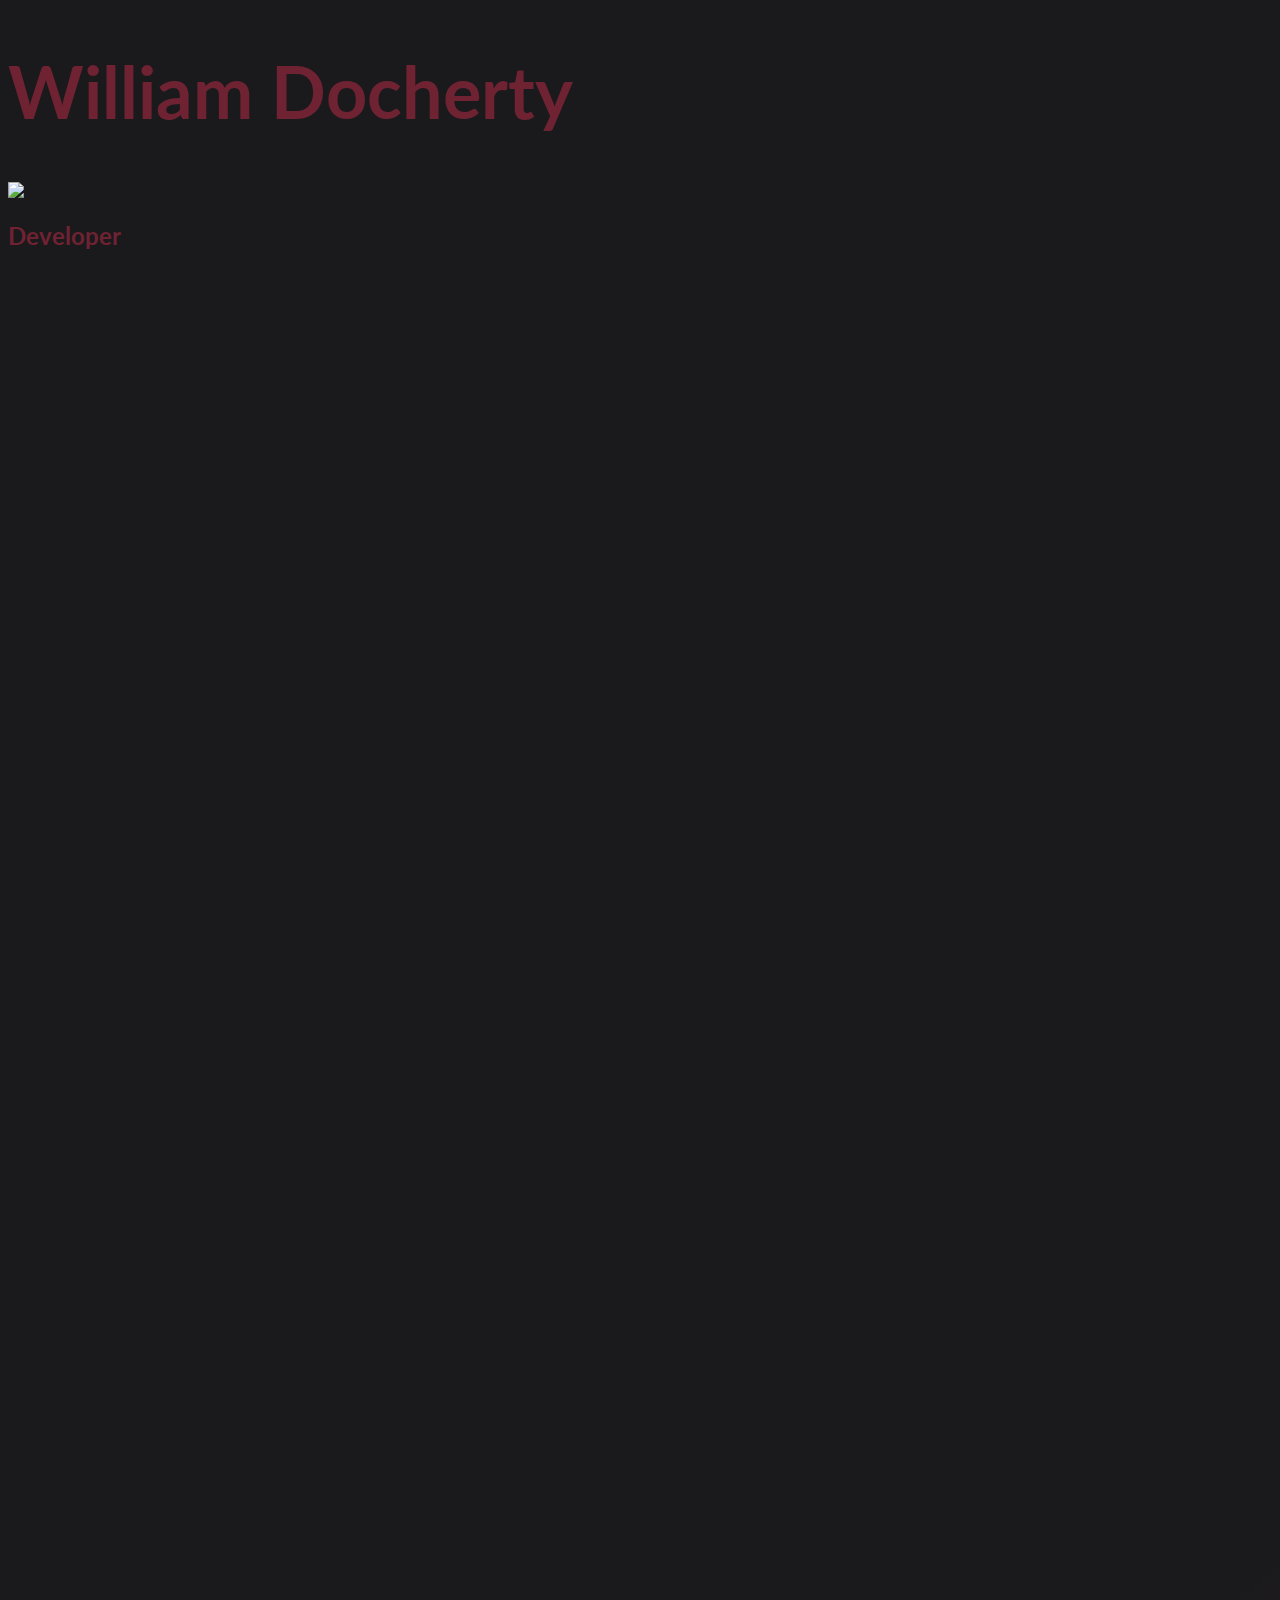
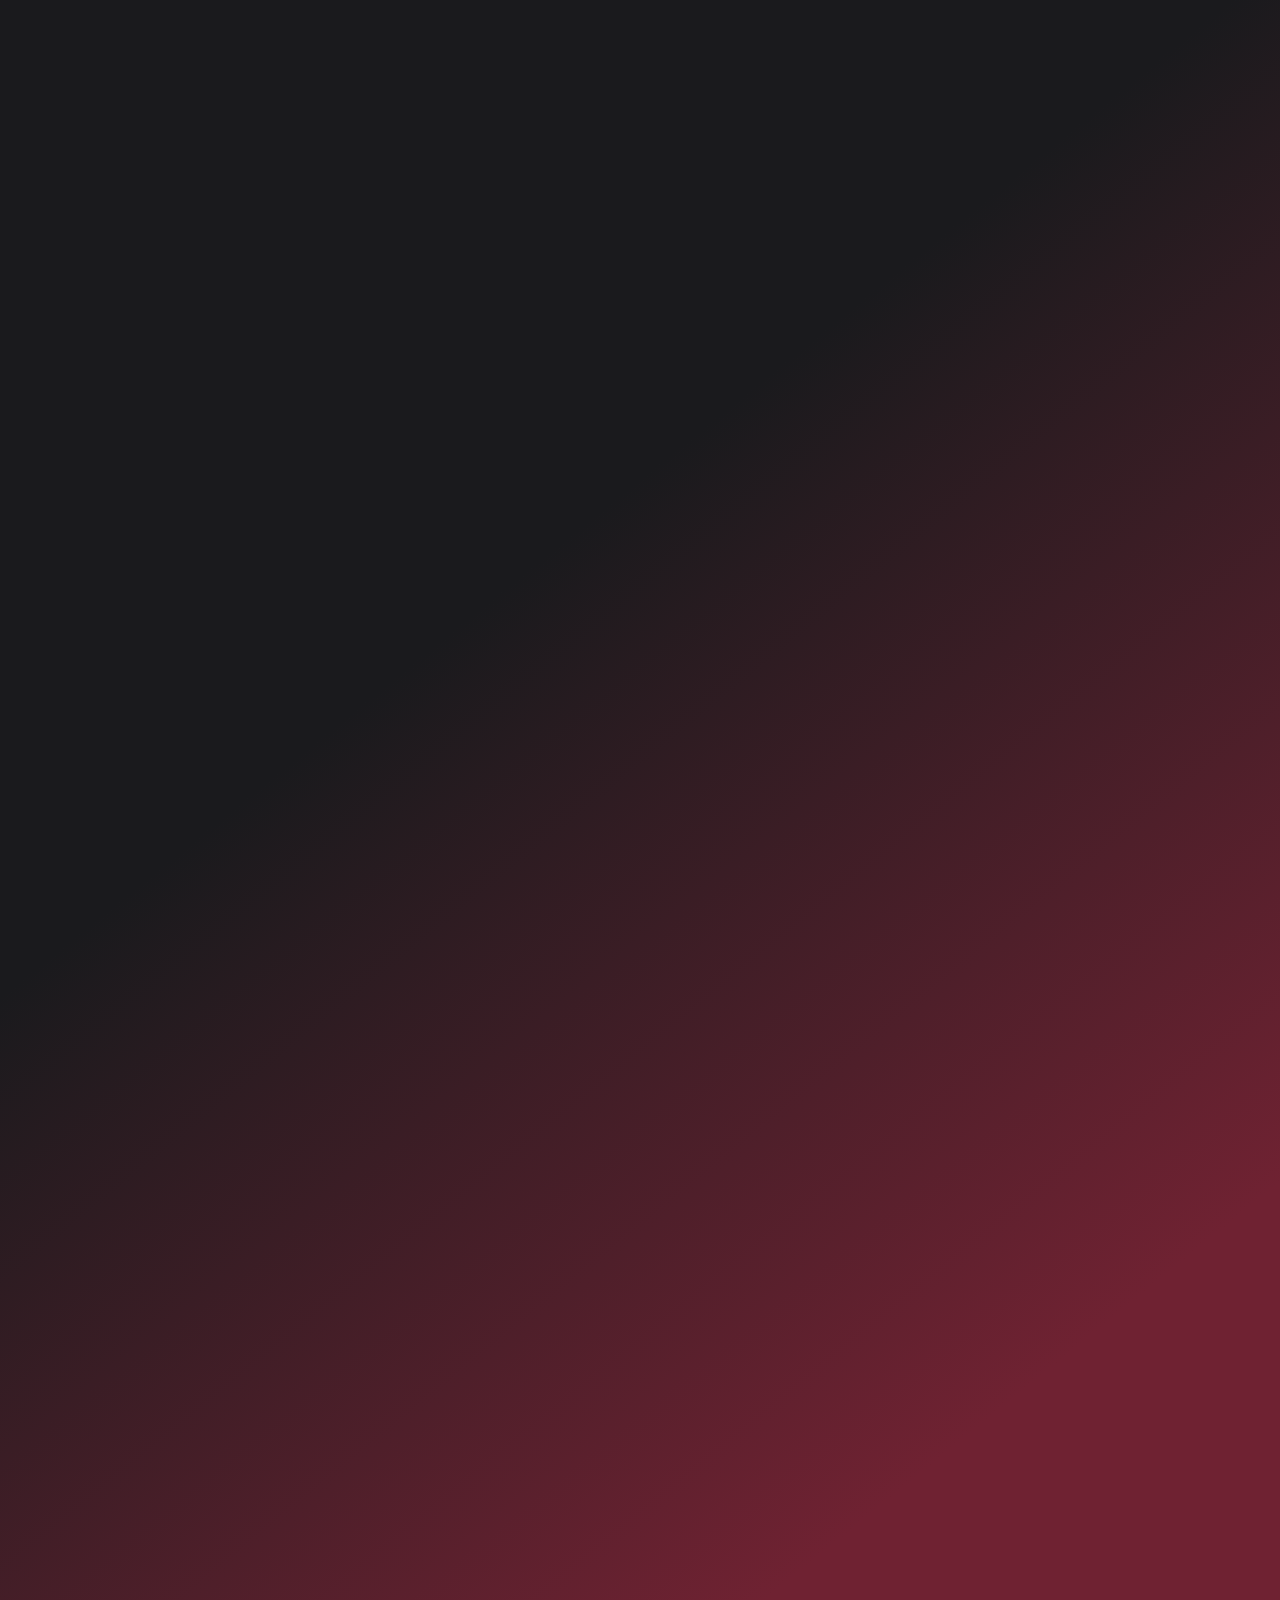
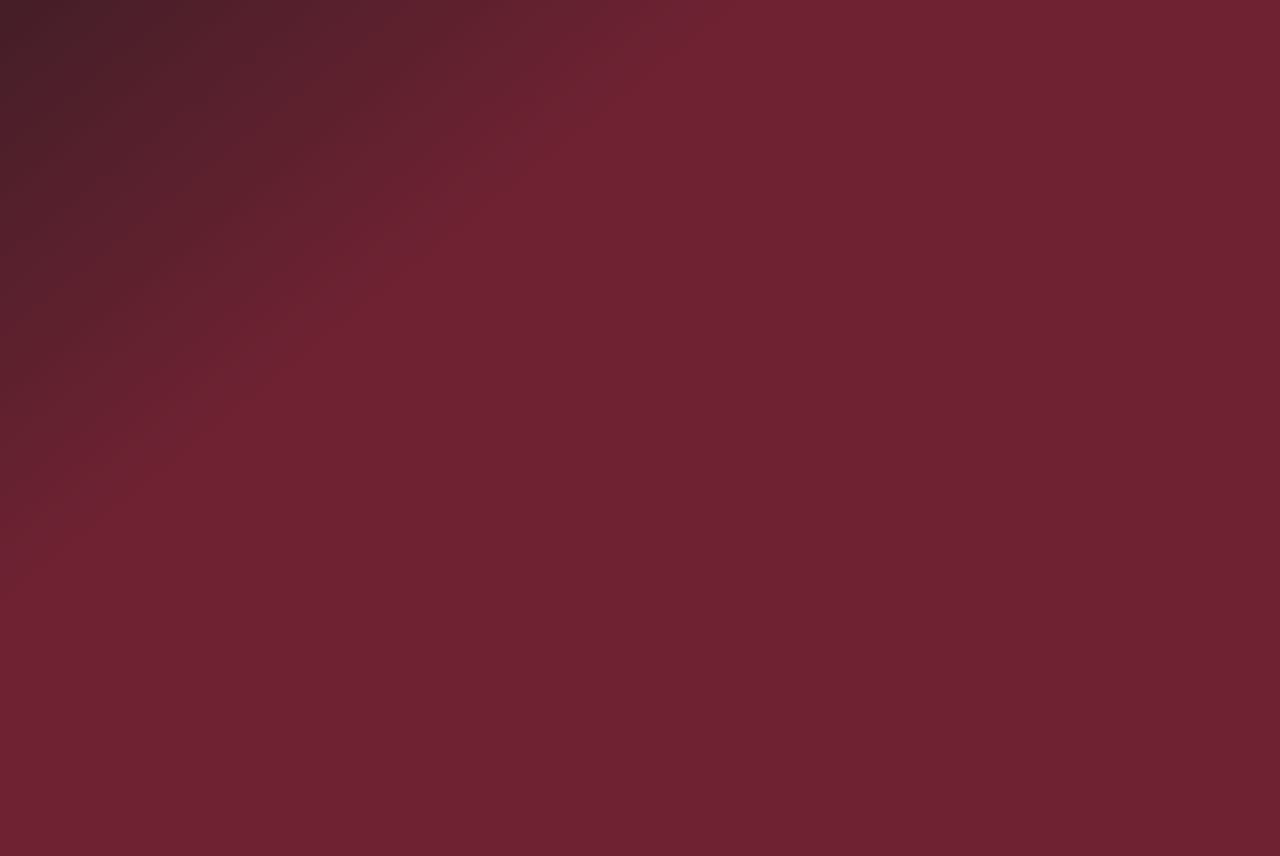
==== index.html @ 9043ebc9 "Start To the Website." ====
<!DOCTYPE html>
<html>
	<head>
		<title>William Docherty - Digital Portfolio</title>
		<link rel="stylesheet" href="https://cdn.jsdelivr.net/npm/bootstrap@4.5.3/dist/css/bootstrap.min.css" integrity="sha384-TX8t27EcRE3e/ihU7zmQxVncDAy5uIKz4rEkgIXeMed4M0jlfIDPvg6uqKI2xXr2" crossorigin="anonymous">
		<link href="https://fonts.googleapis.com/css2?family=Lato:ital,wght@0,300;0,400;0,700;0,900;1,300;1,400;1,700;1,900&display=swap" rel="stylesheet">
		<link rel="stylesheet" type="text/css" href="stylesheet.css">
		<link rel="stylesheet" href="https://cdnjs.cloudflare.com/ajax/libs/animate.css/4.1.1/animate.min.css"/>
		
	</head>

	<body>
		<div class="container-fluid mt-2">
			<div style="border: 0px solid black;" class ="row header">
				<div class="col-12">
					<h1 class="name animate__animated animate__fadeInLeft">William Docherty</h1>
				</div>
			</div>

			
			<div class="row">
				<div style="border: 0px solid black;" class="col-12  text-center">
					<a href="https://placeholder.com"><img class="animate__animated animate__fadeIn img-fluid rounded-circle" src="https://via.placeholder.com/250?text=portrait"></a>
				</div>
			</div>
			
			<div class="row">
					<div style="border: 0px solid black;" class="col-12 text-center">
						<h2>Developer</h2>
					</div>
			</div>
		</div>
	</body>
</html>
---- stylesheet.css ----
body {
  height: 4000px;
  background: linear-gradient(141deg, #1a1a1d 0%, #1a1a1d 51%, #6f2232 75%);
  font-family: 'Lato', sans-serif;
}

.name {
	color: #6f2232;
	font-size: 72px;
	text-align: left;
	font-family: 'Lato', sans-serif;
}
.header {
	/*float: left;*/
}

.portrait{
	text-align: center;
}

h2 {
	color: #6f2232;
}
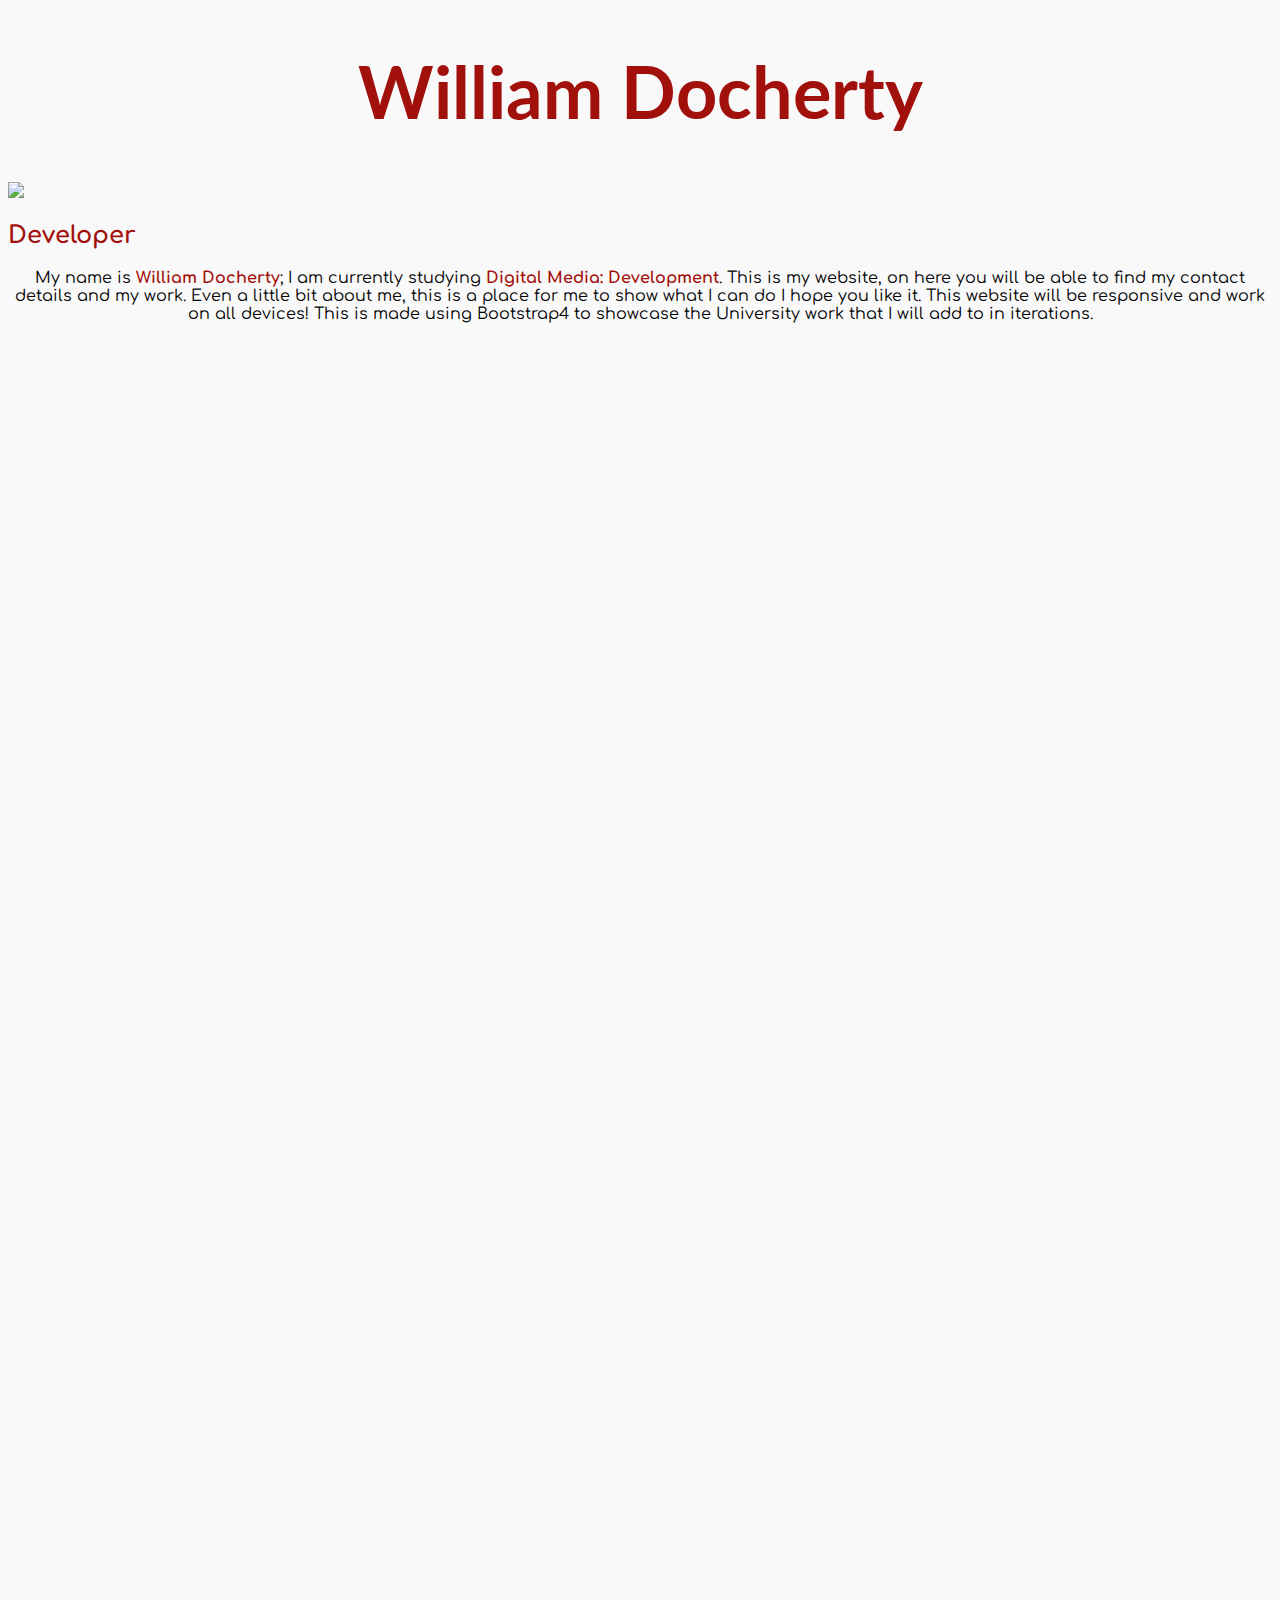
==== commit 15ed6439: "Colour and font changes" ====
--- a/index.html
+++ b/index.html
@@ -1,33 +1,51 @@
 <!DOCTYPE html>
+ <!-- style="border: 2px solid black; -->
 <html>
 	<head>
 		<title>William Docherty - Digital Portfolio</title>
 		<link rel="stylesheet" href="https://cdn.jsdelivr.net/npm/bootstrap@4.5.3/dist/css/bootstrap.min.css" integrity="sha384-TX8t27EcRE3e/ihU7zmQxVncDAy5uIKz4rEkgIXeMed4M0jlfIDPvg6uqKI2xXr2" crossorigin="anonymous">
-		<link href="https://fonts.googleapis.com/css2?family=Lato:ital,wght@0,300;0,400;0,700;0,900;1,300;1,400;1,700;1,900&display=swap" rel="stylesheet">
+		<link rel="preconnect" href="https://fonts.gstatic.com">
+		<link href="https://fonts.googleapis.com/css2?family=Comfortaa:wght@300;400;500;600;700&family=Hind+Siliguri:wght@300;400;500;600;700&family=Lato:ital,wght@0,300;0,400;0,700;0,900;1,300;1,400;1,700;1,900&display=swap" rel="stylesheet">
 		<link rel="stylesheet" type="text/css" href="stylesheet.css">
 		<link rel="stylesheet" href="https://cdnjs.cloudflare.com/ajax/libs/animate.css/4.1.1/animate.min.css"/>
-		
 	</head>
 
 	<body>
 		<div class="container-fluid mt-2">
-			<div style="border: 0px solid black;" class ="row header">
-				<div class="col-12">
-					<h1 class="name animate__animated animate__fadeInLeft">William Docherty</h1>
+			<div class ="row header">
+				<div class="col-3">
+
+				</div>
+				<div class="col-6">
+					<h1 class="name animate__animated animate__fadeIn">William Docherty</h1>
+				</div>
+				<div class="col-3">
+
 				</div>
 			</div>
 
 			
 			<div class="row">
-				<div style="border: 0px solid black;" class="col-12  text-center">
-					<a href="https://placeholder.com"><img class="animate__animated animate__fadeIn img-fluid rounded-circle" src="https://via.placeholder.com/250?text=portrait"></a>
+				<div class="col-12  text-center">
+					<a href="https://placeholder.com"><img class="img-fluid rounded-circle" src="https://via.placeholder.com/250?text=portrait"></a>
 				</div>
 			</div>
 			
 			<div class="row">
-					<div style="border: 0px solid black;" class="col-12 text-center">
-						<h2>Developer</h2>
+					<div class="col-12 text-center">
+						<h2 class="animate__animated animate__fadeIn">Developer</h2>
 					</div>
+			</div>
+			<div class="row">
+				<div class="col-3">
+
+				</div>
+					<div class="col-6 blurb animate__animated animate__fadeIn">
+						<p>My name is <span style="font-weight: bold; color: #A2100C;">William Docherty</span>; I am currently studying <span style="font-weight: bold; color: #A2100C;">Digital Media: Development</span>. This is my website, on here you will be able to find my contact details and my work. Even a little bit about me, this is a place for me to show what I can do I hope you like it. This website will be responsive and work on all devices! This is made using Bootstrap4 to showcase the University work that I will add to in iterations.</p>
+					</div>
+
+					<div class="col-3">
+				</div>
 			</div>
 		</div>
 	</body>
--- a/stylesheet.css
+++ b/stylesheet.css
@@ -1,17 +1,18 @@
 body {
   height: 4000px;
-  background: linear-gradient(141deg, #1a1a1d 0%, #1a1a1d 51%, #6f2232 75%);
-  font-family: 'Lato', sans-serif;
+  background: #F9F9F9;
+  font-family: 'Comfortaa', sans-serif;
 }
 
 .name {
-	color: #6f2232;
+	color: #A2100C;
 	font-size: 72px;
-	text-align: left;
+	text-align: center;
 	font-family: 'Lato', sans-serif;
 }
 .header {
 	/*float: left;*/
+	text-align: center;
 }
 
 .portrait{
@@ -19,5 +20,9 @@
 }
 
 h2 {
-	color: #6f2232;
+	color: #A2100C;
+}
+
+.blurb{
+	text-align: center;
 }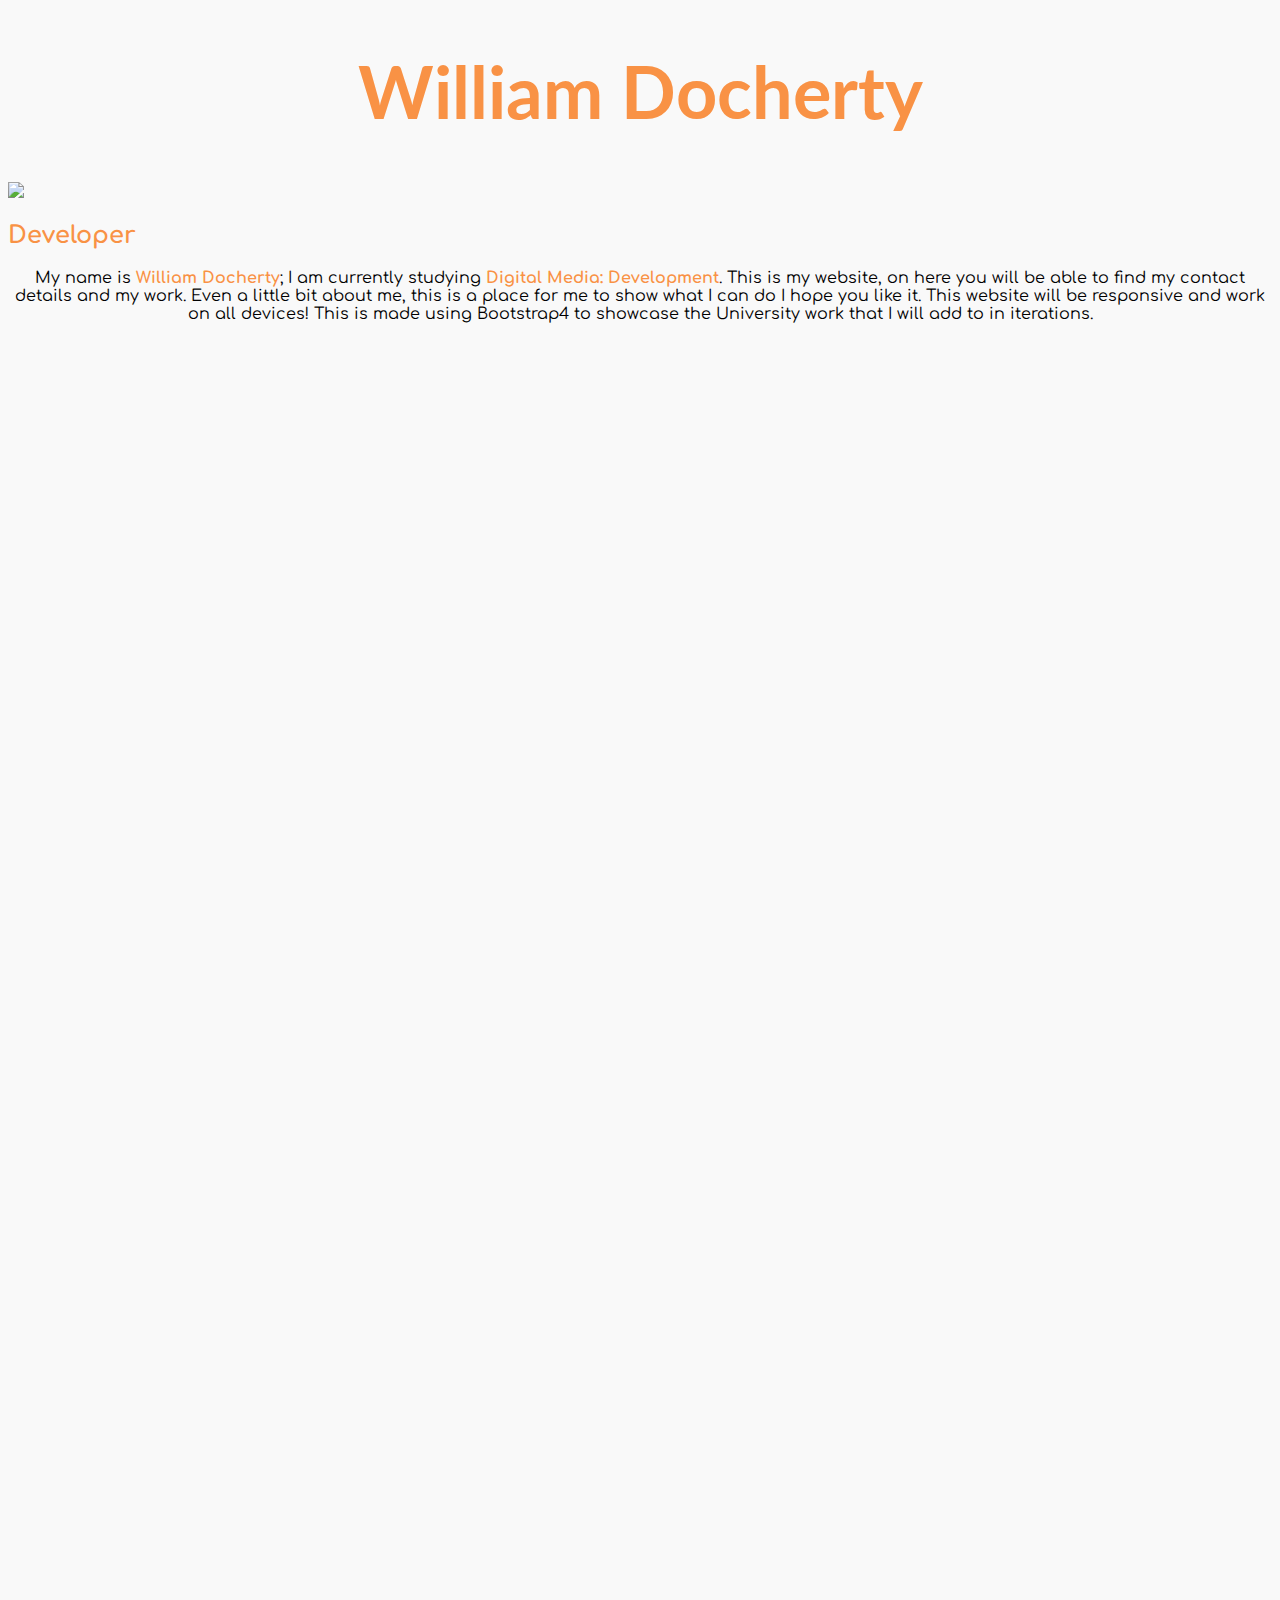
==== commit c1051c7e: "Colour change" ====
--- a/index.html
+++ b/index.html
@@ -41,7 +41,7 @@
 
 				</div>
 					<div class="col-6 blurb animate__animated animate__fadeIn">
-						<p>My name is <span style="font-weight: bold; color: #A2100C;">William Docherty</span>; I am currently studying <span style="font-weight: bold; color: #A2100C;">Digital Media: Development</span>. This is my website, on here you will be able to find my contact details and my work. Even a little bit about me, this is a place for me to show what I can do I hope you like it. This website will be responsive and work on all devices! This is made using Bootstrap4 to showcase the University work that I will add to in iterations.</p>
+						<p>My name is <span style="font-weight: bold; color: #f99245;">William Docherty</span>; I am currently studying <span style="font-weight: bold; color: #f99245;">Digital Media: Development</span>. This is my website, on here you will be able to find my contact details and my work. Even a little bit about me, this is a place for me to show what I can do I hope you like it. This website will be responsive and work on all devices! This is made using Bootstrap4 to showcase the University work that I will add to in iterations.</p>
 					</div>
 
 					<div class="col-3">
--- a/stylesheet.css
+++ b/stylesheet.css
@@ -5,7 +5,7 @@
 }
 
 .name {
-	color: #A2100C;
+	color: #f99245;
 	font-size: 72px;
 	text-align: center;
 	font-family: 'Lato', sans-serif;
@@ -20,7 +20,7 @@
 }
 
 h2 {
-	color: #A2100C;
+	color: #f99245;
 }
 
 .blurb{
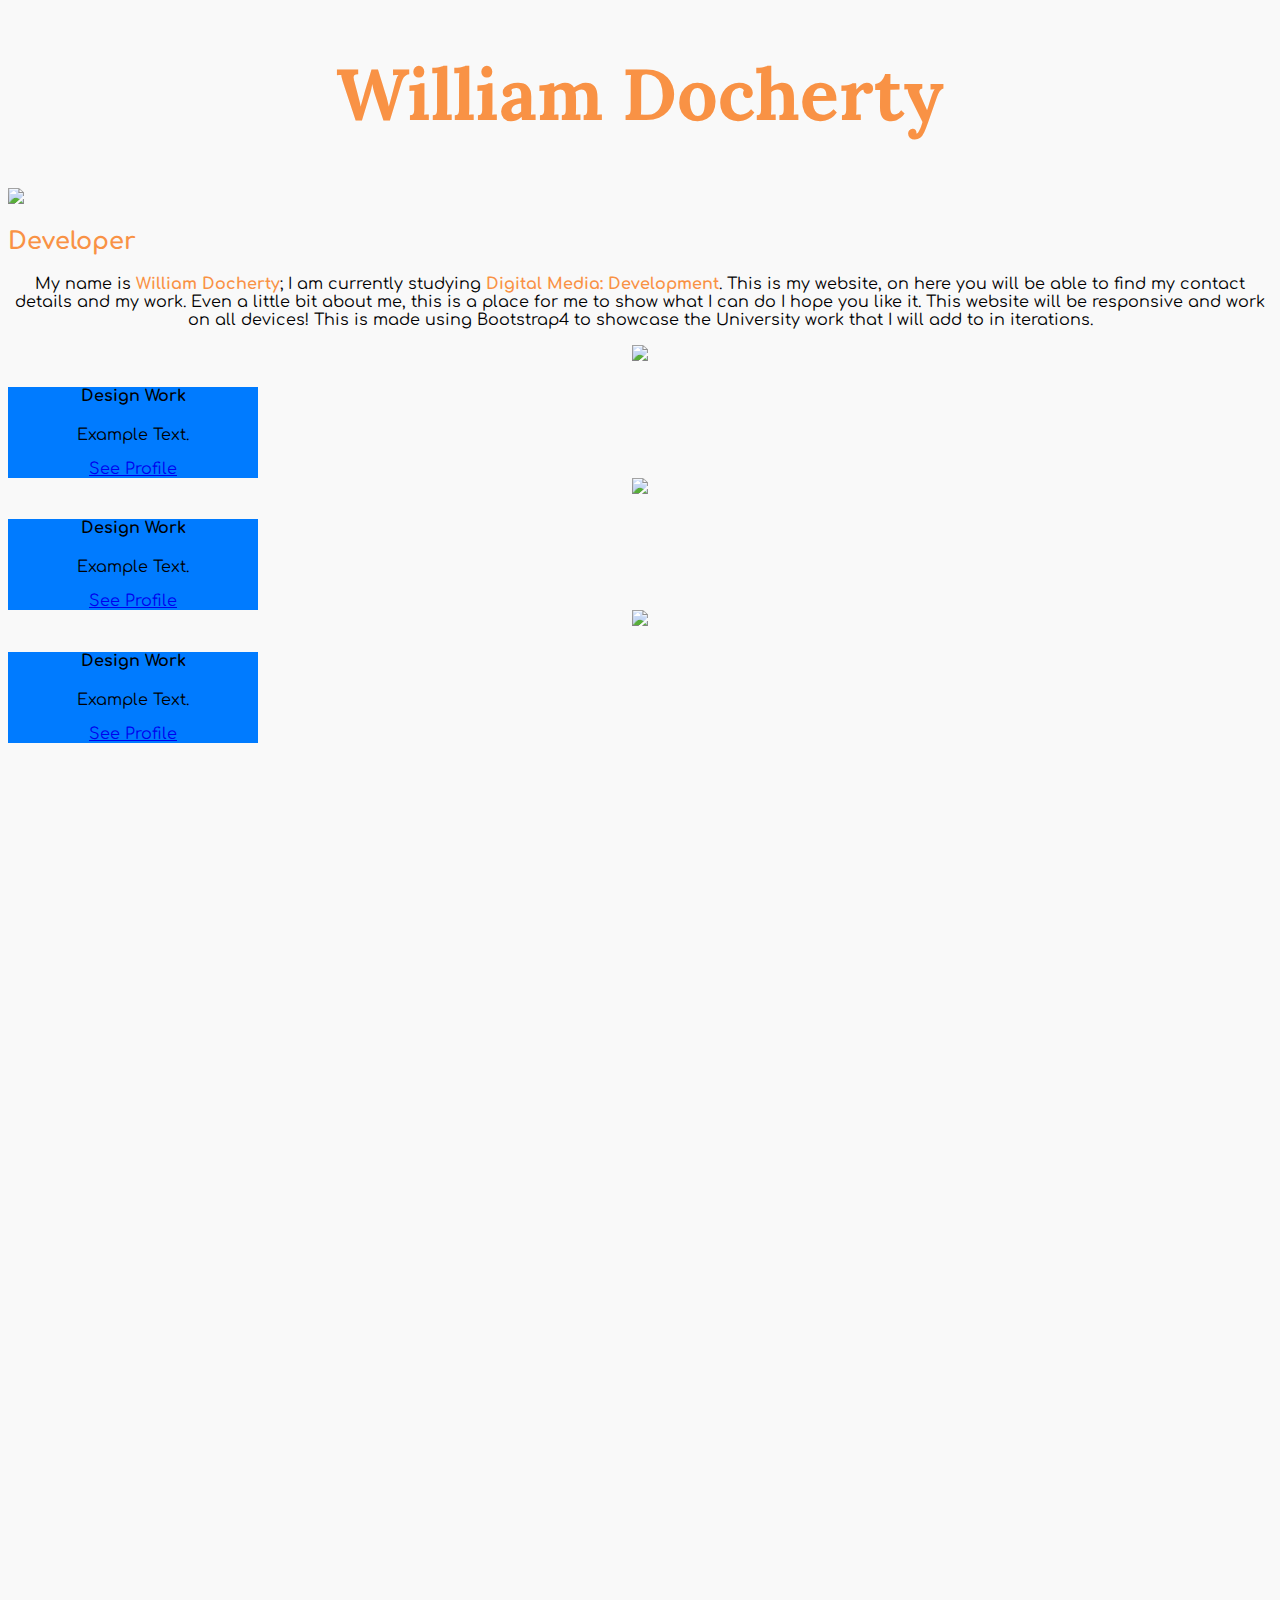
==== commit 21e513fa: "Cards have been added." ====
--- a/index.html
+++ b/index.html
@@ -5,7 +5,7 @@
 		<title>William Docherty - Digital Portfolio</title>
 		<link rel="stylesheet" href="https://cdn.jsdelivr.net/npm/bootstrap@4.5.3/dist/css/bootstrap.min.css" integrity="sha384-TX8t27EcRE3e/ihU7zmQxVncDAy5uIKz4rEkgIXeMed4M0jlfIDPvg6uqKI2xXr2" crossorigin="anonymous">
 		<link rel="preconnect" href="https://fonts.gstatic.com">
-		<link href="https://fonts.googleapis.com/css2?family=Comfortaa:wght@300;400;500;600;700&family=Hind+Siliguri:wght@300;400;500;600;700&family=Lato:ital,wght@0,300;0,400;0,700;0,900;1,300;1,400;1,700;1,900&display=swap" rel="stylesheet">
+		<link href="https://fonts.googleapis.com/css2?family=Comfortaa:wght@300;400;500;600;700&family=Hind+Siliguri:wght@300;400;500;600;700&family=Lato:ital,wght@0,300;0,400;0,700;0,900;1,300;1,400;1,700;1,900&family=Lora&display=swap" rel="stylesheet">
 		<link rel="stylesheet" type="text/css" href="stylesheet.css">
 		<link rel="stylesheet" href="https://cdnjs.cloudflare.com/ajax/libs/animate.css/4.1.1/animate.min.css"/>
 	</head>
@@ -45,6 +45,54 @@
 					</div>
 
 					<div class="col-3">
+
+					</div>
+		
+
+		<div class="container-fluid">
+				<div class="row cards mx-auto">
+					<!-- The three Cards -->
+
+						<div class="col d-flex justify-content-center">
+							<div class="card-img-top">
+								<a href="https://placeholder.com"><img class="img" src="https://via.placeholder.com/250?text=portrait"></a>
+								<div class="d-flex justify-content-center">
+									<div class="card-body bg-primary" style="max-width: 250px;">
+										<h4 class="card-title">Design Work</h4>
+										<p class="card-text">Example Text.</p>
+										<a href="#" class="btn btn-primary">See Profile</a>
+									</div>
+								</div>
+							</div>
+						</div>
+						
+
+						<div class="col d-flex justify-content-center">
+							<div class="card-img-top">
+								<a href="https://placeholder.com"><img class="img" src="https://via.placeholder.com/250?text=portrait"></a>
+								<div class="d-flex justify-content-center">
+									<div class="card-body bg-primary" style="max-width: 250px;">
+										<h4 class="card-title">Design Work</h4>
+										<p class="card-text">Example Text.</p>
+										<a href="#" class="btn btn-primary">See Profile</a>
+									</div>
+								</div>
+							</div>
+						</div>
+
+
+						<div class="col d-flex justify-content-center">
+							<div class="card-img-top">
+								<a href="https://placeholder.com"><img class="img" src="https://via.placeholder.com/250?text=portrait"></a>
+								<div class="d-flex justify-content-center">
+									<div class="card-body bg-primary" style="max-width: 250px;">
+										<h4 class="card-title">Design Work</h4>
+										<p class="card-text">Example Text.</p>
+										<a href="#" class="btn btn-primary">See Profile</a>
+									</div>
+								</div>
+							</div>
+						</div>
 				</div>
 			</div>
 		</div>
--- a/stylesheet.css
+++ b/stylesheet.css
@@ -8,7 +8,7 @@
 	color: #f99245;
 	font-size: 72px;
 	text-align: center;
-	font-family: 'Lato', sans-serif;
+	font-family: 'Lora', sans-serif;
 }
 .header {
 	/*float: left;*/
@@ -25,4 +25,12 @@
 
 .blurb{
 	text-align: center;
+}
+
+.cards{
+	text-align: center;
+}
+
+.bg-primary {
+    background-color: #007bff!important;
 }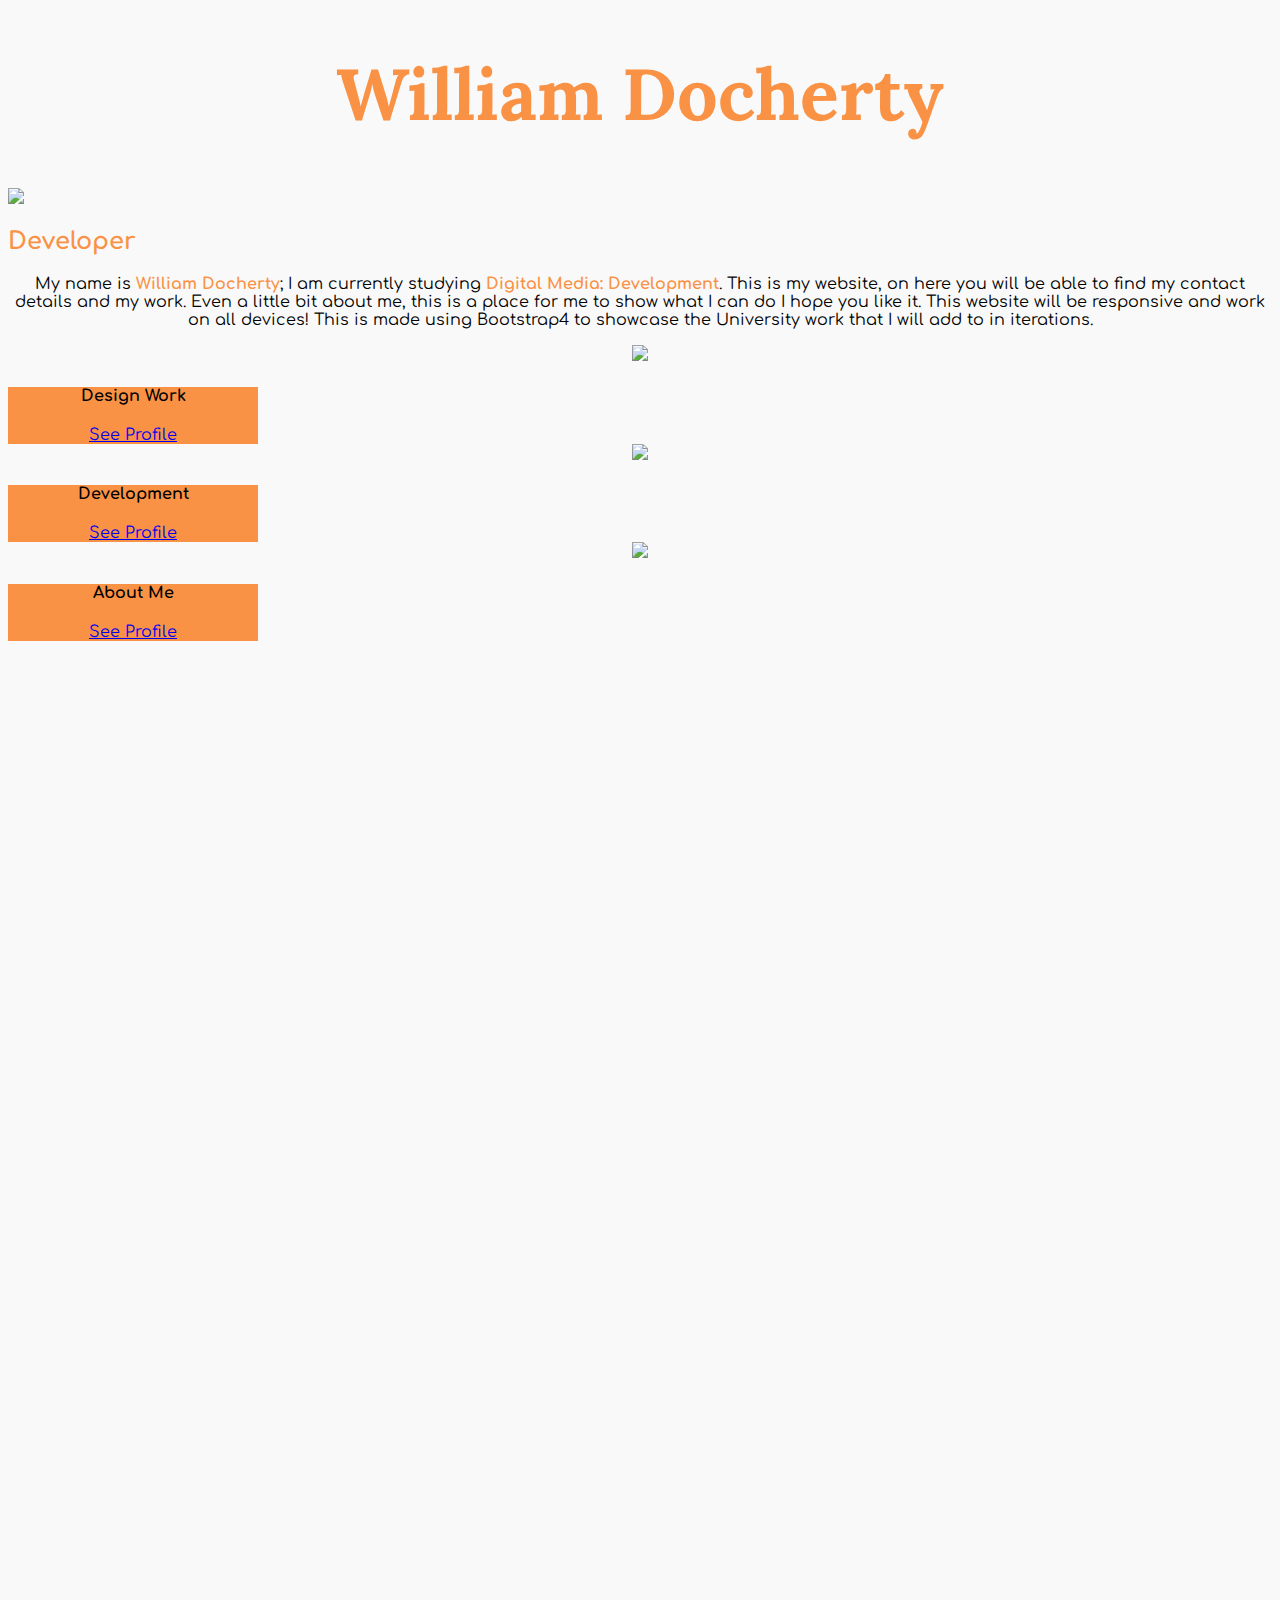
==== commit fd3b70e4: "Cards now match the colour theme." ====
--- a/index.html
+++ b/index.html
@@ -17,7 +17,7 @@
 
 				</div>
 				<div class="col-6">
-					<h1 class="name animate__animated animate__fadeIn">William Docherty</h1>
+					<h1 class="name animate__animated animate__fadeInDown">William Docherty</h1>
 				</div>
 				<div class="col-3">
 
@@ -50,16 +50,16 @@
 		
 
 		<div class="container-fluid">
-				<div class="row cards mx-auto">
+				<div class="row cards mx-auto animate__animated animate__fadeIn">
 					<!-- The three Cards -->
 
 						<div class="col d-flex justify-content-center">
 							<div class="card-img-top">
 								<a href="https://placeholder.com"><img class="img" src="https://via.placeholder.com/250?text=portrait"></a>
-								<div class="d-flex justify-content-center">
+								<div class="d-flex justify-content-center mb-4">
 									<div class="card-body bg-primary" style="max-width: 250px;">
 										<h4 class="card-title">Design Work</h4>
-										<p class="card-text">Example Text.</p>
+										<p class="card-text"></p>
 										<a href="#" class="btn btn-primary">See Profile</a>
 									</div>
 								</div>
@@ -70,10 +70,10 @@
 						<div class="col d-flex justify-content-center">
 							<div class="card-img-top">
 								<a href="https://placeholder.com"><img class="img" src="https://via.placeholder.com/250?text=portrait"></a>
-								<div class="d-flex justify-content-center">
+								<div class="d-flex justify-content-center mb-4">
 									<div class="card-body bg-primary" style="max-width: 250px;">
-										<h4 class="card-title">Design Work</h4>
-										<p class="card-text">Example Text.</p>
+										<h4 class="card-title">Development</h4>
+										<p class="card-text"></p>
 										<a href="#" class="btn btn-primary">See Profile</a>
 									</div>
 								</div>
@@ -84,10 +84,10 @@
 						<div class="col d-flex justify-content-center">
 							<div class="card-img-top">
 								<a href="https://placeholder.com"><img class="img" src="https://via.placeholder.com/250?text=portrait"></a>
-								<div class="d-flex justify-content-center">
+								<div class="d-flex justify-content-center mb-4">
 									<div class="card-body bg-primary" style="max-width: 250px;">
-										<h4 class="card-title">Design Work</h4>
-										<p class="card-text">Example Text.</p>
+										<h4 class="card-title">About Me</h4>
+										<p class="card-text"></p>
 										<a href="#" class="btn btn-primary">See Profile</a>
 									</div>
 								</div>
--- a/stylesheet.css
+++ b/stylesheet.css
@@ -32,5 +32,11 @@
 }
 
 .bg-primary {
-    background-color: #007bff!important;
-}+    background-color: #f99245!important;
+}
+
+.btn-primary, .btn-primary:hover, .btn-primary:active, .btn-primary:visited {
+    background-color: #f99245;
+    border-color: #1E162E;
+}
+
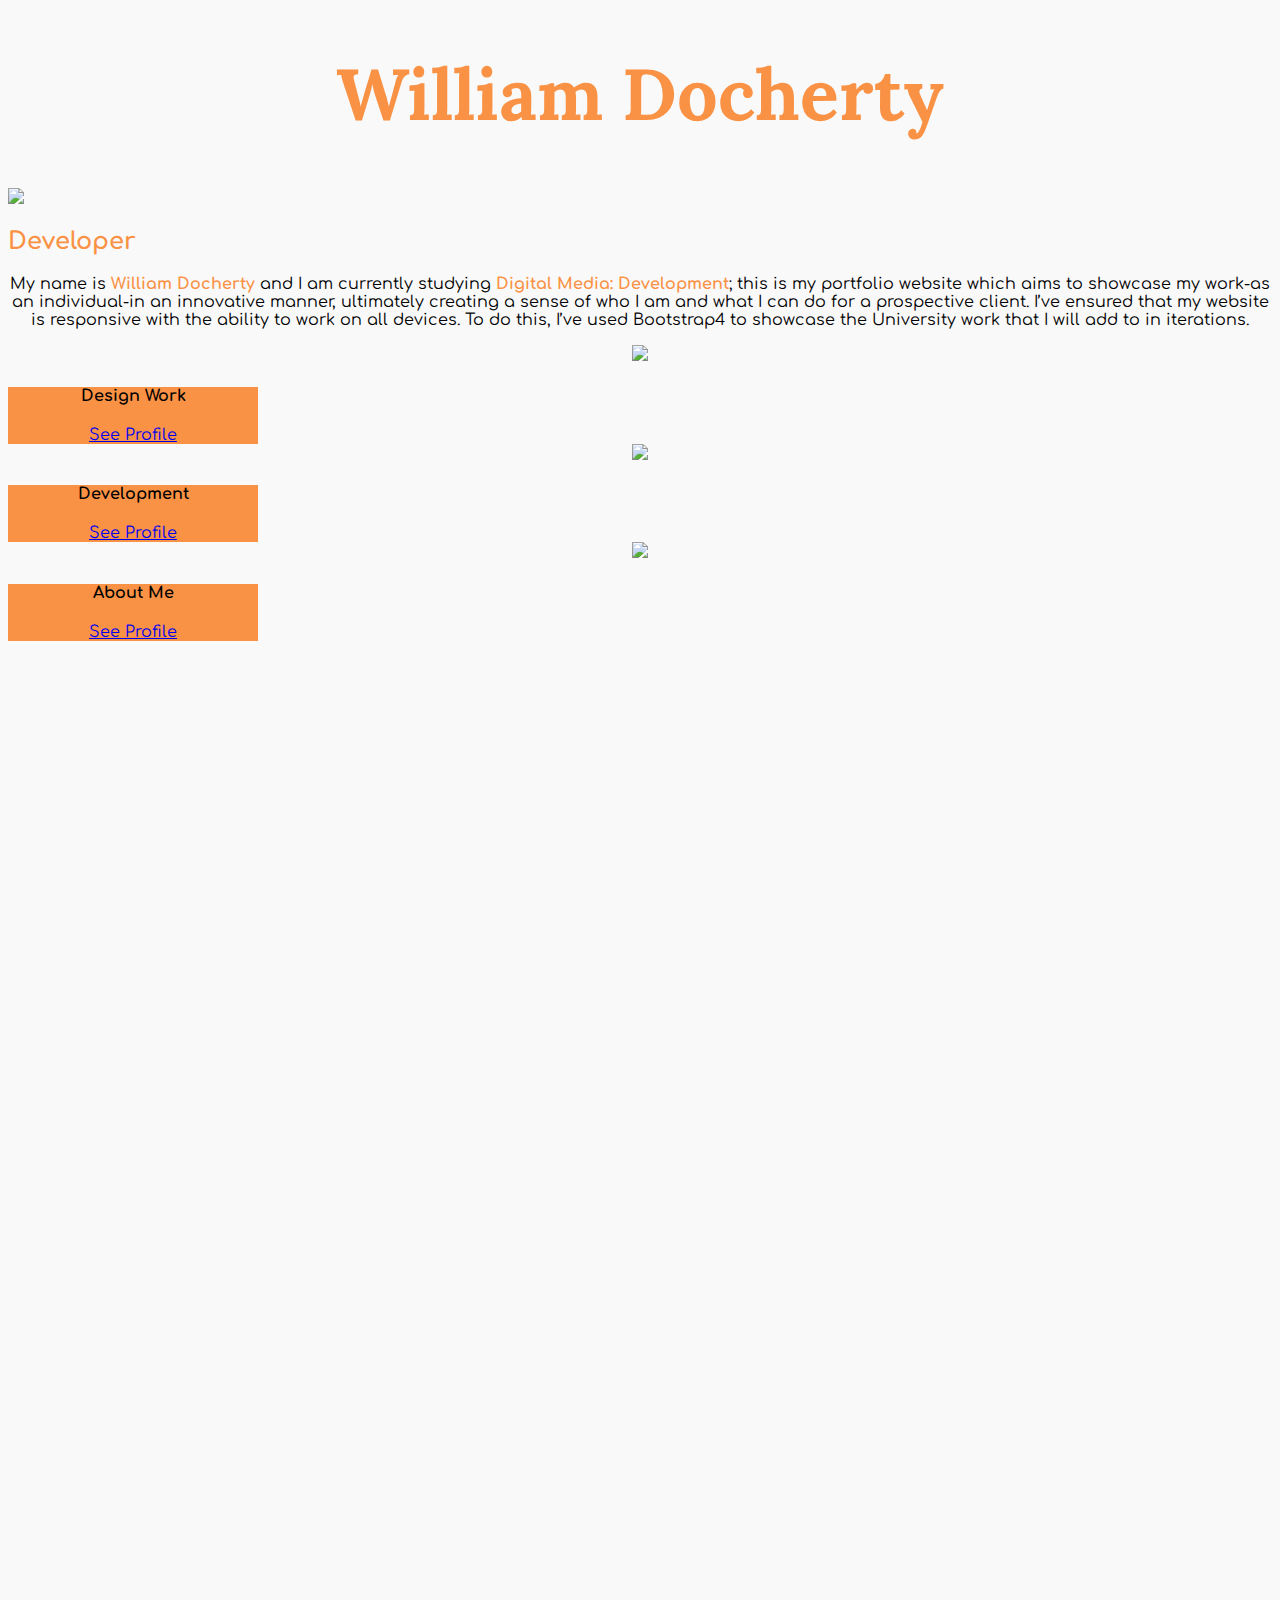
==== commit be629b34: "New Paragraph" ====
--- a/index.html
+++ b/index.html
@@ -41,7 +41,7 @@
 
 				</div>
 					<div class="col-6 blurb animate__animated animate__fadeIn">
-						<p>My name is <span style="font-weight: bold; color: #f99245;">William Docherty</span>; I am currently studying <span style="font-weight: bold; color: #f99245;">Digital Media: Development</span>. This is my website, on here you will be able to find my contact details and my work. Even a little bit about me, this is a place for me to show what I can do I hope you like it. This website will be responsive and work on all devices! This is made using Bootstrap4 to showcase the University work that I will add to in iterations.</p>
+						<p>My name is <span style="font-weight: bold; color: #f99245;">William Docherty</span> and I am currently studying <span style="font-weight: bold; color: #f99245;">Digital Media: Development</span>; this is my portfolio website which aims to showcase my work-as an individual-in an innovative manner, ultimately creating a sense of who I am and what I can do for a prospective client. I’ve ensured that my website is responsive with the ability to work on all devices. To do this, I’ve used Bootstrap4 to showcase the University work that I will add to in iterations.</p>
 					</div>
 
 					<div class="col-3">
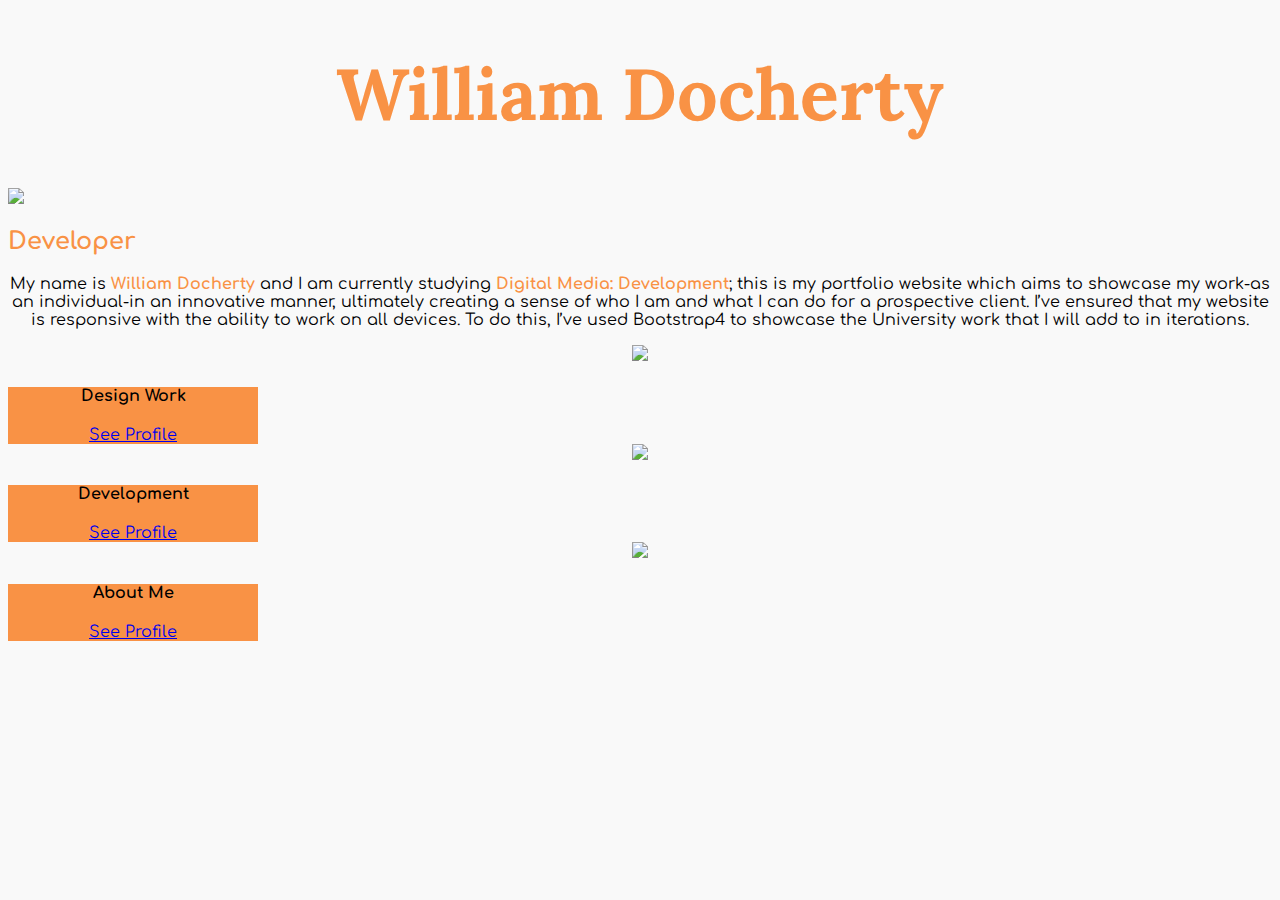
==== commit 030b583a: "about me" ====
--- a/index.html
+++ b/index.html
@@ -1,25 +1,29 @@
 <!DOCTYPE html>
- <!-- style="border: 2px solid black; -->
+ <!-- style="border: 2px solid black;" -->
 <html>
 	<head>
 		<title>William Docherty - Digital Portfolio</title>
 		<link rel="stylesheet" href="https://cdn.jsdelivr.net/npm/bootstrap@4.5.3/dist/css/bootstrap.min.css" integrity="sha384-TX8t27EcRE3e/ihU7zmQxVncDAy5uIKz4rEkgIXeMed4M0jlfIDPvg6uqKI2xXr2" crossorigin="anonymous">
 		<link rel="preconnect" href="https://fonts.gstatic.com">
+		<link rel="preconnect" href="https://fonts.gstatic.com">
+		<link href="https://fonts.googleapis.com/css2?family=Yantramanav:wght@100;300;400;500&display=swap" rel="stylesheet">
 		<link href="https://fonts.googleapis.com/css2?family=Comfortaa:wght@300;400;500;600;700&family=Hind+Siliguri:wght@300;400;500;600;700&family=Lato:ital,wght@0,300;0,400;0,700;0,900;1,300;1,400;1,700;1,900&family=Lora&display=swap" rel="stylesheet">
 		<link rel="stylesheet" type="text/css" href="stylesheet.css">
 		<link rel="stylesheet" href="https://cdnjs.cloudflare.com/ajax/libs/animate.css/4.1.1/animate.min.css"/>
+		<script src="https://kit.fontawesome.com/279db1e582.js" crossorigin="anonymous"></script>
+	</head>
 	</head>
 
 	<body>
 		<div class="container-fluid mt-2">
 			<div class ="row header">
-				<div class="col-3">
+				<div class="col-3" style="border: 0px solid black;">
 
 				</div>
 				<div class="col-6">
 					<h1 class="name animate__animated animate__fadeInDown">William Docherty</h1>
 				</div>
-				<div class="col-3">
+				<div class="col-3" >
 
 				</div>
 			</div>
@@ -44,57 +48,60 @@
 						<p>My name is <span style="font-weight: bold; color: #f99245;">William Docherty</span> and I am currently studying <span style="font-weight: bold; color: #f99245;">Digital Media: Development</span>; this is my portfolio website which aims to showcase my work-as an individual-in an innovative manner, ultimately creating a sense of who I am and what I can do for a prospective client. I’ve ensured that my website is responsive with the ability to work on all devices. To do this, I’ve used Bootstrap4 to showcase the University work that I will add to in iterations.</p>
 					</div>
 
-					<div class="col-3">
+										<div class="col-3">
 
 					</div>
 		
 
-		<div class="container-fluid">
-				<div class="row cards mx-auto animate__animated animate__fadeIn">
-					<!-- The three Cards -->
+			<div class="container-fluid">
+					<div class="row cards mx-auto animate__animated animate__fadeIn">
+						<!-- The three Cards -->
 
-						<div class="col d-flex justify-content-center">
-							<div class="card-img-top">
-								<a href="https://placeholder.com"><img class="img" src="https://via.placeholder.com/250?text=portrait"></a>
-								<div class="d-flex justify-content-center mb-4">
-									<div class="card-body bg-primary" style="max-width: 250px;">
-										<h4 class="card-title">Design Work</h4>
-										<p class="card-text"></p>
-										<a href="#" class="btn btn-primary">See Profile</a>
+							<div class="col d-flex justify-content-center">
+								<div class="card-img-top">
+									<a href="design.html"><img class="img" src="https://via.placeholder.com/250?text=portrait"></a>
+									<div class="d-flex justify-content-center mb-4">
+										<div class="card-body bg-primary" style="max-width: 250px;">
+											<h4 class="card-title">Design Work</h4>
+											<p class="card-text"></p>
+											<a href="design.html" class="btn btn-primary">See Profile</a>
+										</div>
 									</div>
 								</div>
 							</div>
-						</div>
-						
+							
 
-						<div class="col d-flex justify-content-center">
-							<div class="card-img-top">
-								<a href="https://placeholder.com"><img class="img" src="https://via.placeholder.com/250?text=portrait"></a>
-								<div class="d-flex justify-content-center mb-4">
-									<div class="card-body bg-primary" style="max-width: 250px;">
-										<h4 class="card-title">Development</h4>
-										<p class="card-text"></p>
-										<a href="#" class="btn btn-primary">See Profile</a>
+							<div class="col d-flex justify-content-center">
+								<div class="card-img-top">
+									<a href="https://placeholder.com"><img class="img" src="https://via.placeholder.com/250?text=portrait"></a>
+									<div class="d-flex justify-content-center mb-4">
+										<div class="card-body bg-primary" style="max-width: 250px;">
+											<h4 class="card-title">Development</h4>
+											<p class="card-text"></p>
+											<a href="#" class="btn btn-primary">See Profile</a>
+										</div>
 									</div>
 								</div>
 							</div>
-						</div>
+
+					
 
 
-						<div class="col d-flex justify-content-center">
-							<div class="card-img-top">
-								<a href="https://placeholder.com"><img class="img" src="https://via.placeholder.com/250?text=portrait"></a>
-								<div class="d-flex justify-content-center mb-4">
-									<div class="card-body bg-primary" style="max-width: 250px;">
-										<h4 class="card-title">About Me</h4>
-										<p class="card-text"></p>
-										<a href="#" class="btn btn-primary">See Profile</a>
+
+							<div class="col d-flex justify-content-center">
+								<div class="card-img-top">
+									<a href="about.html"><img class="img" src="https://via.placeholder.com/250?text=portrait"></a>
+									<div class="d-flex justify-content-center mb-4">
+										<div class="card-body bg-primary" style="max-width: 250px;">
+											<h4 class="card-title">About Me</h4>
+											<p class="card-text"></p>
+											<a href="about.html" class="btn btn-primary">See Profile</a>
+										</div>
 									</div>
 								</div>
 							</div>
+
 						</div>
-				</div>
-			</div>
-		</div>
+					</div>
 	</body>
 </html>--- a/stylesheet.css
+++ b/stylesheet.css
@@ -1,5 +1,4 @@
 body {
-  height: 4000px;
   background: #F9F9F9;
   font-family: 'Comfortaa', sans-serif;
 }
@@ -40,3 +39,6 @@
     border-color: #1E162E;
 }
 
+.test {
+	border: 2px solid black;
+}